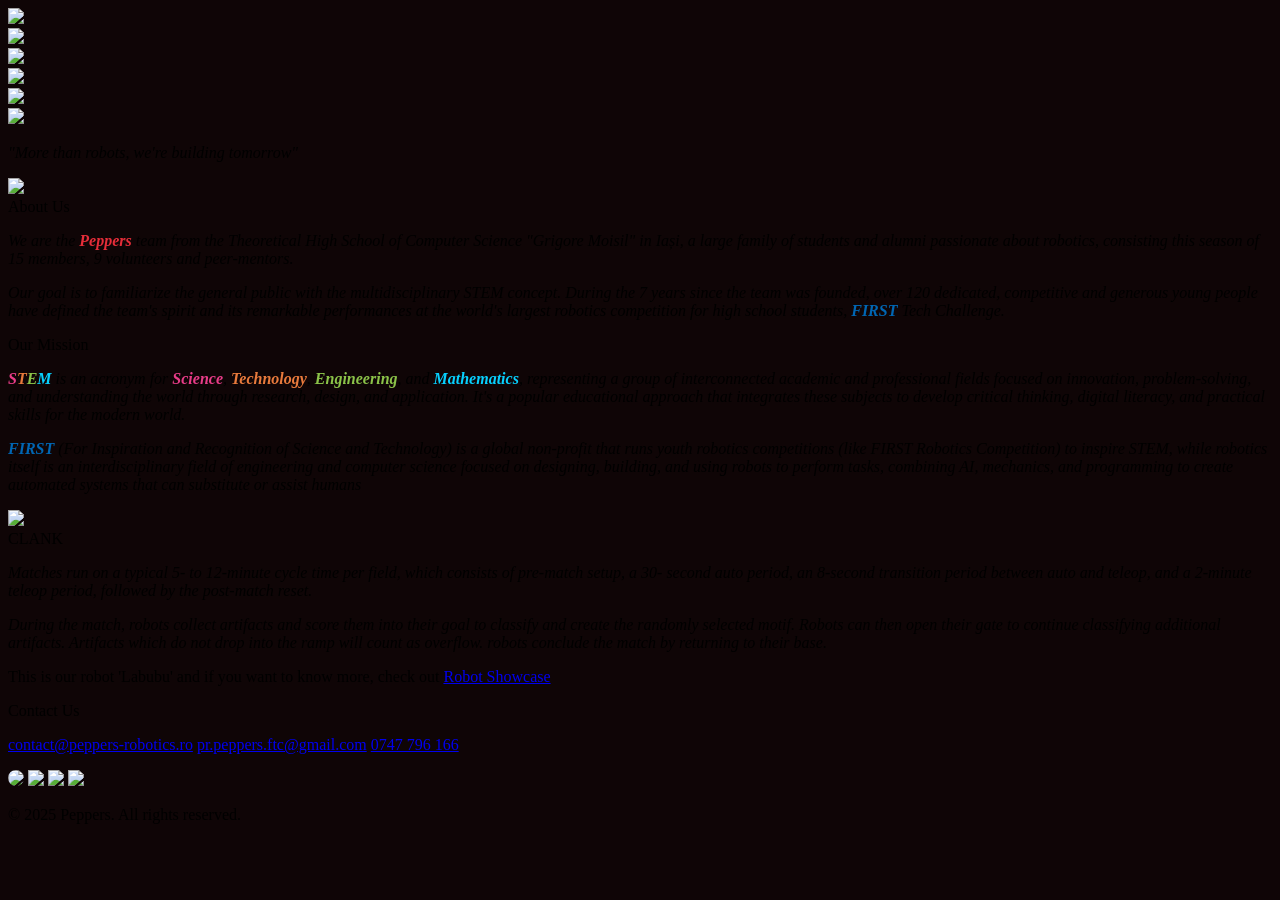
==== index.html @ 58ae0321 "Update index.html" ====
<!DOCTYPE html>
<html lang="en">

<head>
	<title> Home |Peppers #19044 </title>
	<link href="style.css" rel="stylesheet">
</head>

<body style="background-color:#0F0506;">
<div class="meniu">
			<div class="logo">
				<a href="index.html">
					<img src="imagini/Logo Site Peppers.png">
				</a>
			</div>
			<div class="buton">
				<a href="index.html">
					<img src="imagini/buton home.png">
				</a>
			</div>
			<div class="buton">
				<a href="Events.html">
					<img src="imagini/buton events.png">
				</a>
			</div>
			<div class="buton">
				<a href="Robot_Showcase.html">
					<img src="imagini/buton robot showcase.png">
				</a>
			</div>
			<div class="buton">
				<a href="Support_Us.html">
					<img src="imagini/buton support us.png">
				</a>
			</div>
			</div>
<div class="imagine_principala">
	<img  src="imagini/Portret.png" id="Portret">
</div>
<div class="Quote">
	<p><i>"More than robots, we're building tomorrow"</i></p>
</div>
<div class="about">
			<div class="about1">
			<img src="imagini/Imagine_echipa.JPG" id="Img_echipa">
			<div class="Title">
				About Us
			</div> 
			<div class="description">
				<i><p>We are the <b style="color:#E52D39">Peppers</b> team from the Theoretical High School of Computer Science "Grigore Moisil" in Iași, 
				a large family of students and alumni passionate about robotics, consisting this season of 15 members, 
				9 volunteers and peer-mentors.</p>
				<p>Our goal is to familiarize the general public with the multidisciplinary STEM concept.
	 			During the 7 years since the team was founded, over 120 dedicated, competitive and generous young people have defined the 
	 			team's spirit and its remarkable performances at the world's largest robotics competition for high school students, 
	 			<b style="color:#0066B3" >FIRST</b> Tech Challenge.</p></i>
			</div>
			<div class="Title">
				Our Mission
			</div>
			<div class="description">
				<i><p><b style="color:#E83C88">S</b><b style="color:#E87A3C">T</b><b style="color:#8BC349">E</b><b style="color:#07D0FE">M</b> is an acronym for <b style="color:#E83C88">Science</b>,<b style="color:#E87A3C"> Technology</b>, <b style="color:#8BC349">Engineering</b>, and <b style="color:#07D0FE">Mathematics</b>, representing a group of interconnected 
				academic and professional fields focused on innovation, problem-solving, and understanding the world through 
				research, design, and application. It's a popular educational approach that integrates these subjects to develop 
				critical thinking, digital literacy, and practical skills for the modern world.</p>
				<p><b style="color:#0066B3">FIRST</b> (For Inspiration and Recognition of Science and Technology) is a global non-profit that runs youth robotics
					 competitions (like FIRST Robotics Competition) to inspire STEM, while robotics itself is an interdisciplinary
					  field of engineering and computer science focused on designing, building, and using robots to perform tasks,
					   combining AI, mechanics, and programming to create automated systems that can substitute or assist humans
				</p></i>
			</div>
		</div>
		<div class="about2">
			<img src="imagini/Robotel3.JPG" id="Img_Robotel">
			<div class="Title">
				CLANK
			</div> 
			<div class="description">
				<i><p>Matches run on a typical 5- to 12-minute cycle time per field, which consists of pre-match setup, a 30-
				second auto period, an 8-second transition period between auto and teleop, and a 2-minute teleop
				period, followed by the post-match reset.</p>
				<p>During the match, robots collect artifacts and score them into their goal to classify and create the
				randomly selected motif. Robots can then open their gate to continue classifying additional
				artifacts. Artifacts which do not drop into the ramp will count as overflow.
				robots conclude the match by returning to their base.</p></i>
				<p>This is our robot 'Labubu' and if you want to know more, check out <a href="Robot_Showcase.html">Robot Showcase</a></p>
			</div>
		</div>
</div>
<div class="Contact_Us">
	<div class="Title">
		Contact Us
	</div>
	<p><a href="mailto:contact@peppers-robotics.ro">contact@peppers-robotics.ro</a>	
		<a href="mailto:pr.peppers.ftc@gmail.com">pr.peppers.ftc@gmail.com</a>
		<a href="tel:+40747796166" id="Nr_tel">0747 796 166</a></p>
	<p><a href="https://www.facebook.com/cyliispepp/"><img src="imagini/Facebook.png" style="border-radius: 25px;"></a>
	   <a href="https://www.youtube.com/channel/UCVYz7F24B_fS2NyifAHLp7w/videos"><img src="imagini/Youtube.png"></a>
	   <a href="https://www.instagram.com/cyliispepp/"><img src="imagini/Instagram.png"></a>
	   <a href="https://www.tiktok.com/@cyliispepp?_r=1&_t=ZN-92Sjn5C7EDG"><img src="imagini/TikTok.png"></a></p>
	   <p style="word-spacing: normal;">	© 2025 Peppers. All rights reserved.
</div>
</body>
</html>
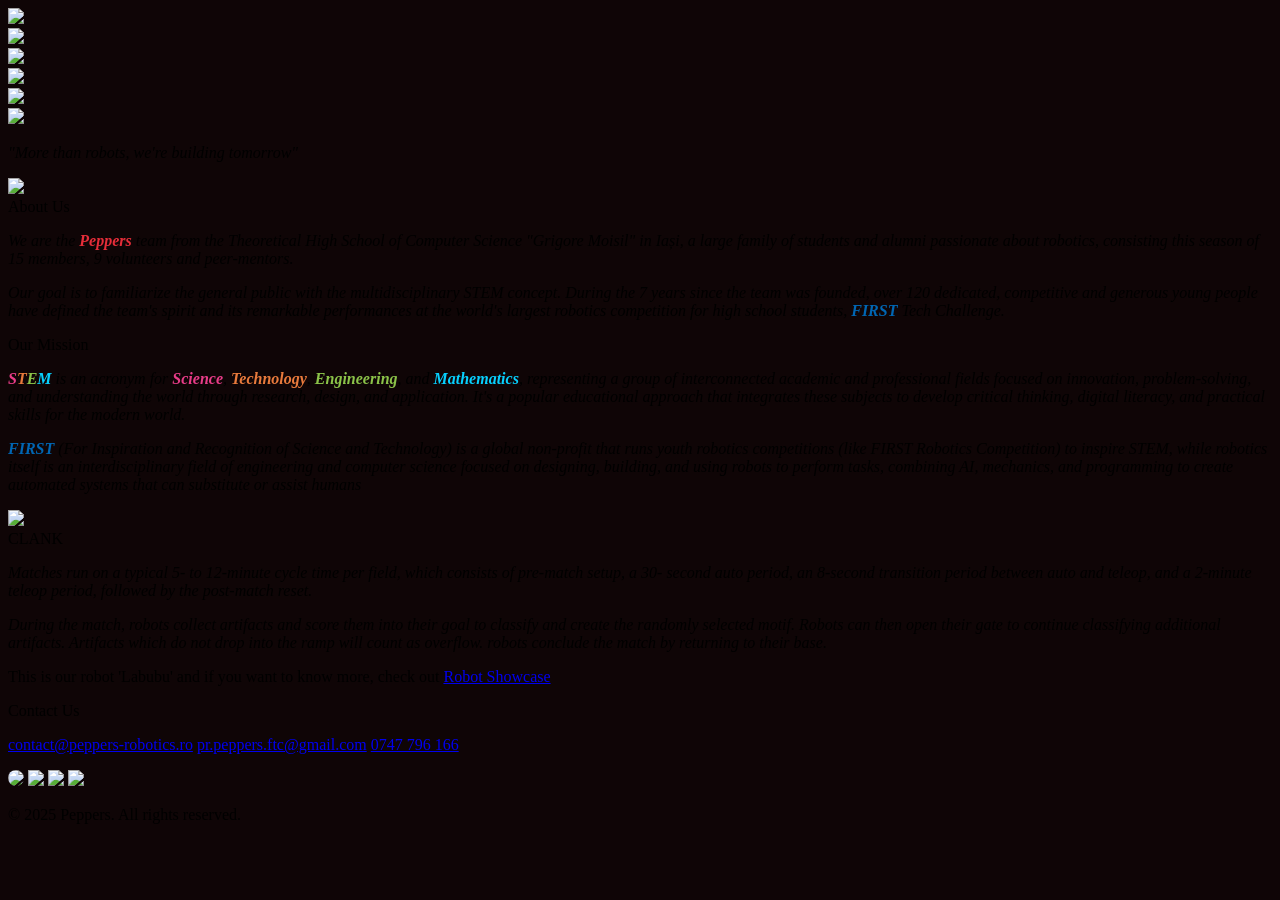
==== commit 5e0b73fa: "Update index.html" ====
--- a/index.html
+++ b/index.html
@@ -35,7 +35,7 @@
 			</div>
 			</div>
 <div class="imagine_principala">
-	<img  src="imagini/Portret.png" id="Portret">
+	<img  src="imagini/portret.png" id="Portret">
 </div>
 <div class="Quote">
 	<p><i>"More than robots, we're building tomorrow"</i></p>
@@ -104,3 +104,4 @@
 </html>
  
 
+
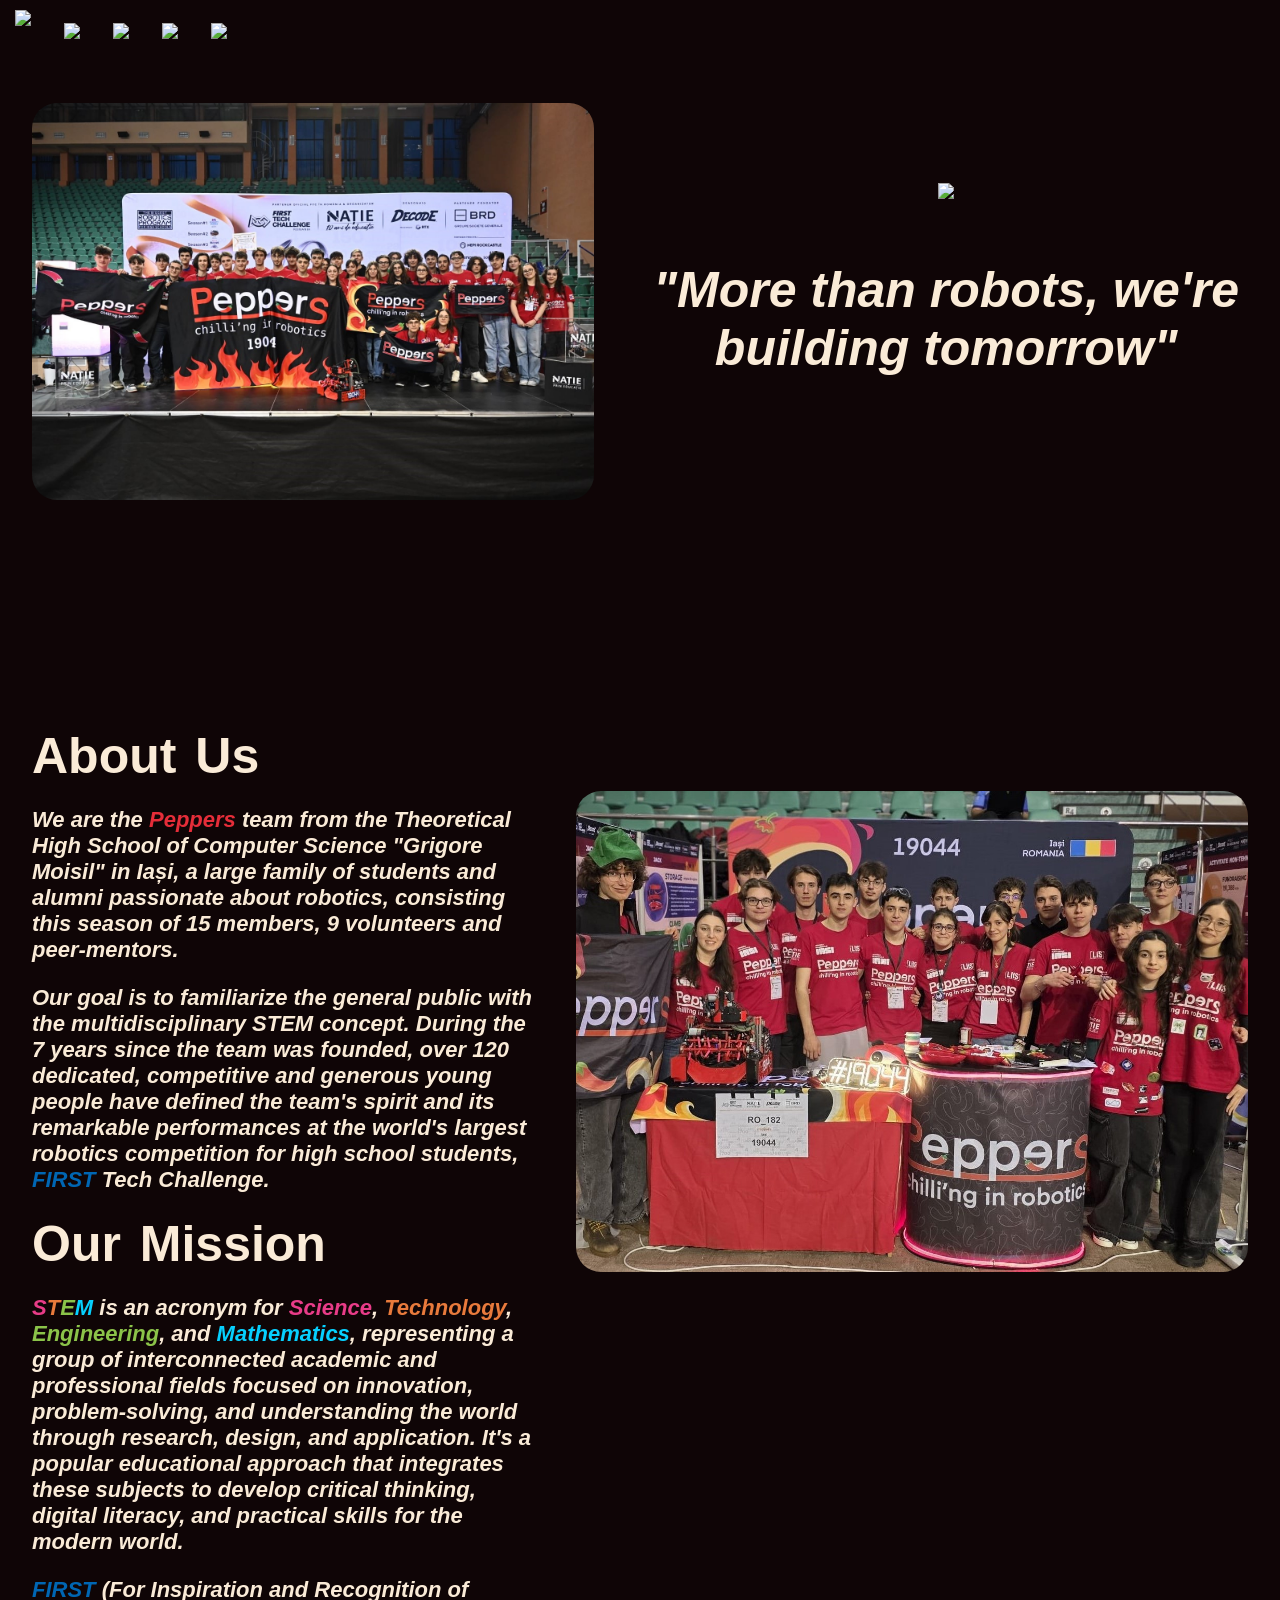
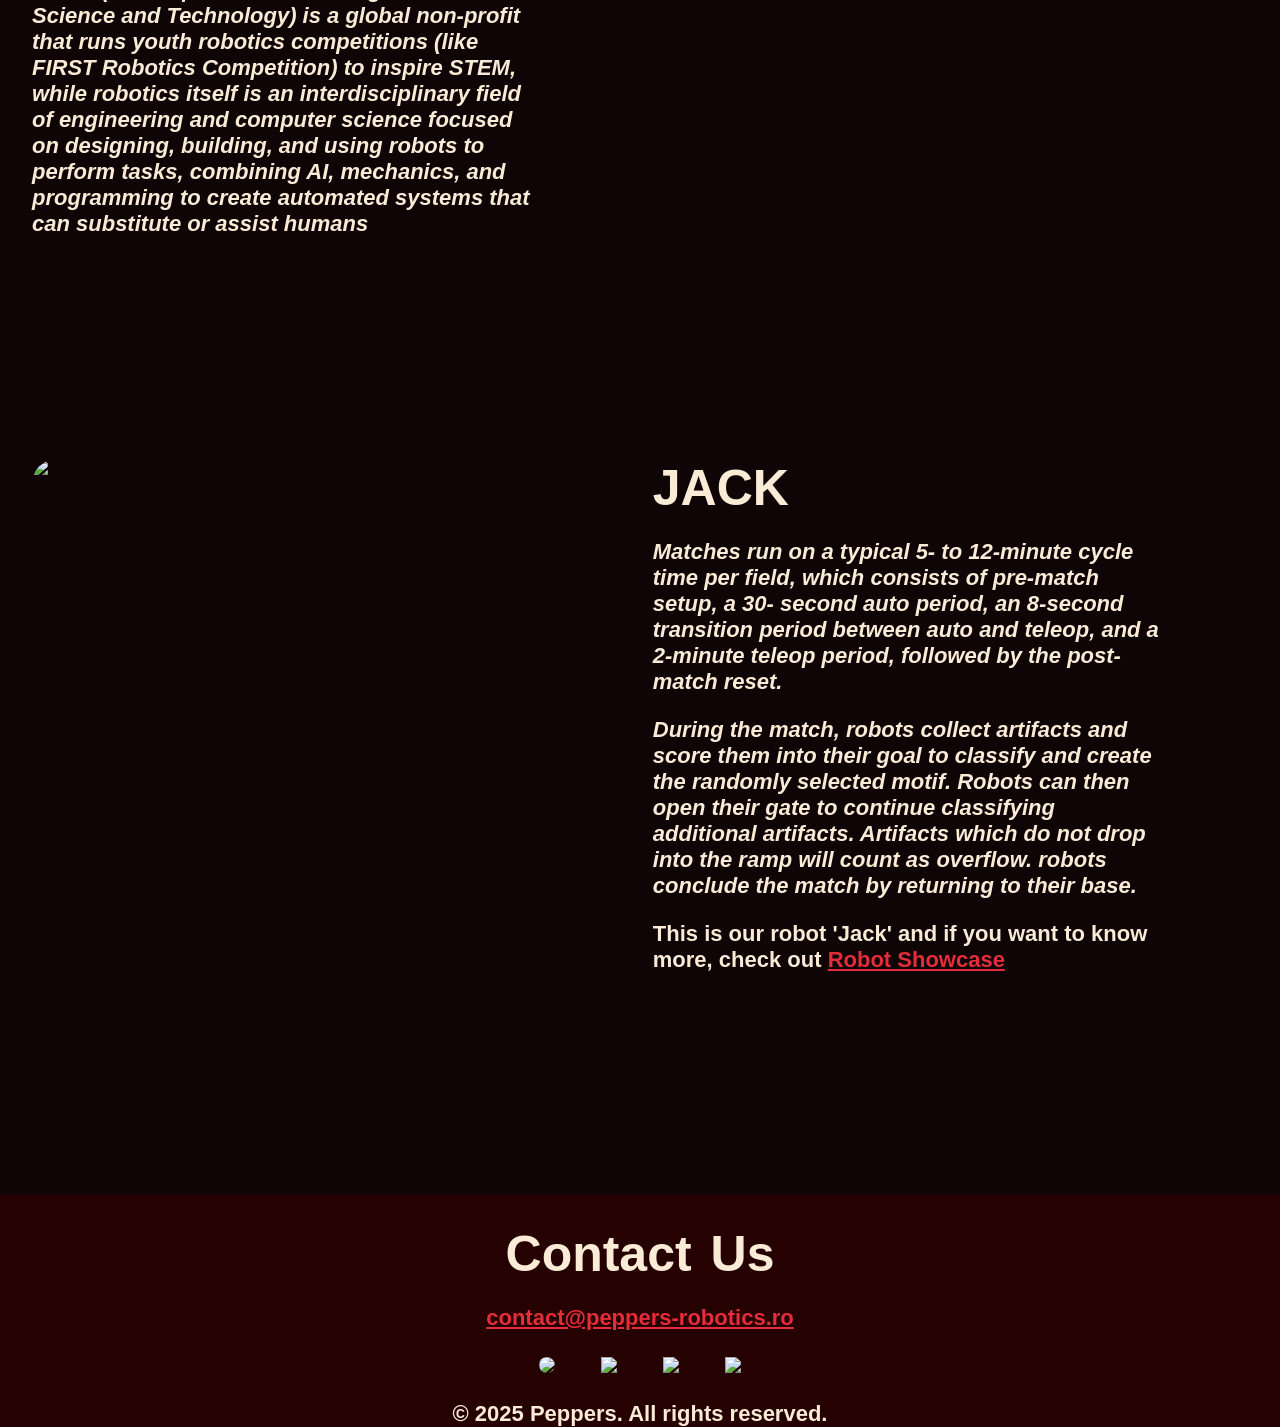
==== commit ab897a46: "performance performance" ====
--- a/index.html
+++ b/index.html
@@ -6,7 +6,7 @@
 	<link href="style.css" rel="stylesheet">
 </head>
 
-<body style="background-color:#0F0506;">
+<body style="background-color:#0F0506; margin:0; padding: 0; height:100vh;">
 <div class="meniu">
 			<div class="logo">
 				<a href="index.html">
@@ -34,15 +34,18 @@
 				</a>
 			</div>
 			</div>
-<div class="imagine_principala">
-	<img  src="imagini/portret.png" id="Portret">
+<div class="inceput" >
+<div class="imagine_principala" style="width:45%;">
+	<img  src="imagini/imagine_echipa_p.jpg" style="width:100%; height:auto; border-radius: 25px;">
 </div>
-<div class="Quote">
+<div class="Quote" style="width: 47.5% ;padding-left:2%; padding-top: 4%;">
+	<img src="imagini/Logo Site Peppers.png" style="width: 95%; height: auto;">
 	<p><i>"More than robots, we're building tomorrow"</i></p>
+</div>
 </div>
 <div class="about">
 			<div class="about1">
-			<img src="imagini/Imagine_echipa.JPG" id="Img_echipa">
+			<div class="par1">
 			<div class="Title">
 				About Us
 			</div> 
@@ -55,7 +58,7 @@
 	 			team's spirit and its remarkable performances at the world's largest robotics competition for high school students, 
 	 			<b style="color:#0066B3" >FIRST</b> Tech Challenge.</p></i>
 			</div>
-			<div class="Title">
+			<div class="Title">	
 				Our Mission
 			</div>
 			<div class="description">
@@ -69,11 +72,16 @@
 					   combining AI, mechanics, and programming to create automated systems that can substitute or assist humans
 				</p></i>
 			</div>
+			</div>
+			<div class="Img_echipa">
+			<img src="imagini/Imagine_echipa2.jpeg" style="border-radius: 25px; width: 100%" >
+			</div>
 		</div>
-		<div class="about2">
-			<img src="imagini/Robotel3.JPG" id="Img_Robotel">
+		<div class="about1">
+			<img src="imagini/Robotel4.JPG" id="Img_Robotel">
+			<div class="par1">
 			<div class="Title">
-				CLANK
+				JACK
 			</div> 
 			<div class="description">
 				<i><p>Matches run on a typical 5- to 12-minute cycle time per field, which consists of pre-match setup, a 30-
@@ -83,7 +91,8 @@
 				randomly selected motif. Robots can then open their gate to continue classifying additional
 				artifacts. Artifacts which do not drop into the ramp will count as overflow.
 				robots conclude the match by returning to their base.</p></i>
-				<p>This is our robot 'Labubu' and if you want to know more, check out <a href="Robot_Showcase.html">Robot Showcase</a></p>
+				<p>This is our robot 'Jack' and if you want to know more, check out <a href="Robot_Showcase.html">Robot Showcase</a></p>
+			</div>
 			</div>
 		</div>
 </div>
@@ -91,9 +100,7 @@
 	<div class="Title">
 		Contact Us
 	</div>
-	<p><a href="mailto:contact@peppers-robotics.ro">contact@peppers-robotics.ro</a>	
-		<a href="mailto:pr.peppers.ftc@gmail.com">pr.peppers.ftc@gmail.com</a>
-		<a href="tel:+40747796166" id="Nr_tel">0747 796 166</a></p>
+	<p><a href="mailto:contact@peppers-robotics.ro">contact@peppers-robotics.ro</a></p>
 	<p><a href="https://www.facebook.com/cyliispepp/"><img src="imagini/Facebook.png" style="border-radius: 25px;"></a>
 	   <a href="https://www.youtube.com/channel/UCVYz7F24B_fS2NyifAHLp7w/videos"><img src="imagini/Youtube.png"></a>
 	   <a href="https://www.instagram.com/cyliispepp/"><img src="imagini/Instagram.png"></a>
@@ -105,3 +112,7 @@
  
 
 
+
+
+
+
--- a/style.css
+++ b/style.css
@@ -0,0 +1,269 @@
+a:link {
+  color: #E52D39;
+}
+
+a:visited {
+  color: #A62f03;
+}
+
+a:hover {
+  color: #f26716;
+}
+
+a:active {
+  color: #591202;
+}
+.meniu {
+    display: flex;
+    gap: 33px;
+    justify-content: left;
+    align-content: left;
+    background-color: #0F0506;
+    padding-bottom: 10px;
+    padding-top: 10px;
+    padding-left: 15px;
+}
+.buton {
+    flex: 0 0 auto;
+    position: relative;
+}
+.buton img {
+    width: auto;
+    height: 25px;
+    object-fit: cover;
+    transition: transform .2s;
+    margin-top: 13px;
+}
+.logo img {
+    height: 50px;
+    width:auto;
+    object-fit: cover;
+    transition: transform .2s;
+}
+.logo img:hover {
+    transform: scale(1.1);
+}
+.buton img:hover {
+    transform: scale(1.15);
+}
+.inceput{
+    display: flex;
+    column-gap: 2.5%;
+    margin-left: 2.5%;
+    margin-top: 50px;
+}
+.Img_echipa{
+    width: 52.5%;
+    padding-top:5%;
+}
+.about{
+    margin-top: 100px;
+    color: antiquewhite;
+    font-family: Arial, Helvetica, sans-serif;
+    font-size: 22px;
+    font-weight: bold;
+    width: 100%;
+    padding-left: 2.5%;
+    padding-right: 2.5%;
+    column-gap:2.5%;
+}
+.par1{
+    width: 40%;
+}
+#Img_Robotel{
+    border-radius: 25px;
+    width: 46%;
+    height: auto;
+}
+.about1{
+    margin-bottom: 200px;
+    display:flex;
+    column-gap: 2.5%;
+}
+.Title{
+    font-size: 50px;
+    font-weight: bold;
+    word-spacing: 5px;
+}
+.blue{
+    text-decoration: underline;
+    text-decoration-color: #002B7F;
+    text-decoration-thickness: 3px;
+}
+.yellow{
+    text-decoration: underline;
+    text-decoration-color: #FCD116;
+    text-decoration-thickness: 3px;
+}
+.red{
+    text-decoration: underline;
+    text-decoration-color: #CE1126;
+    text-decoration-thickness: 3px;
+}
+.imagine_principala{
+    margin-bottom: 30px
+}
+.Contact_Us{
+    margin:0px;
+    margin-top: 40px;
+    padding-top: 30px;
+    width: 100%;
+    text-align:center;
+    color: antiquewhite;
+    font-family: Arial, Helvetica, sans-serif;
+    font-size: 22px;
+    font-weight: bold;
+    word-spacing: 40px;
+    background-color: #260101;
+
+    bottom:0;
+}
+#Nr_tel{
+    word-spacing: 2px;
+}
+.Contact_Us img {
+    width: 60px;
+    height: auto;
+}
+.Quote{
+    text-align:center;
+    color: antiquewhite;
+    font-family: Arial, Helvetica, sans-serif;
+    font-size: 50px;
+    font-weight: bold;
+    margin-bottom: 200px;
+}
+.row-1{
+    margin-top: 30px;
+    display: flex;
+    column-gap: 4%;
+}
+.PSS{
+    border-style: solid;
+    border-color: #F26716;
+    width: 28%;
+    margin-left: 4%;
+}
+.Event_img_1{
+    display: flex;
+    aspect-ratio: 3/1;
+}
+.Event_img_1 img{
+width: 33%;
+height: 100%;
+overflow: hidden;
+}
+.desc-event{
+    text-align:center;
+    color: antiquewhite;
+    font-family: Arial, Helvetica, sans-serif;
+    font-weight: bold;
+    margin-bottom: 30px;
+    margin-left: 5px;
+    margin-right: 5px;
+}
+.DUR{
+    border-style: solid;
+    border-color: #F26716;
+    width: 28%;
+}
+.RoboReach{
+    border-style: solid;
+    border-color: #F26716;
+    width: 28%;
+    margin-right: 4%;
+}
+.mecanisme{
+    width: 100%;
+    margin-top: 60px;
+    display:flex;
+    column-gap: 7%;
+    margin-left: 7%;
+}
+.mecanisme img{
+    width: 100%;
+    height: 100%;
+}
+.descriere_mecanism{
+    display:flex;
+    column-gap: 6.5%;
+    margin-left: 3%;
+    margin-top: 60px;
+}
+.descriere_mecanism img{
+    width: 50%;
+}
+.text_mecanism{
+    border-radius: 25px;
+    background-color: #260101;
+    color: antiquewhite;
+    font-family: Arial, Helvetica, sans-serif;
+    font-size: 25px;
+    font-weight: bold;
+    width: 40%;
+    margin-top: 15%;
+    padding-top: 3%;
+    margin-bottom: 15%;
+    padding-bottom: 3%;
+    padding-left: 1%;
+    padding-right: 1%;
+}
+#Nume_mecanism{
+    font-size: 55px;
+    font-weight: bold;
+    word-spacing: 5px;
+    text-align: center;
+}
+#buton1 :hover{
+    transition: background-color 0.6s, border-radius 0s, border-color 0.6s ;
+    background-color: #F26716; 
+    border-color:#F26716;
+    border-radius: 25px;
+}
+#buton2 :hover{
+    transition: background-color 0.6s, border-radius 0s, border-color 0.6s ;
+    background-color: #F26716; 
+    border-color:#F26716;
+    border-radius: 25px;
+}
+#buton3 :hover{
+    transition: background-color 0.6s, border-radius 0s, border-color 0.6s ;
+    background-color: #F26716; 
+    border-color:#F26716;
+    border-radius: 25px;
+}
+#buton4 :hover{
+    transition: background-color 0.6s, border-radius 0s, border-color 0.6s ;
+    background-color: #F26716; 
+    border-color:#F26716;
+    border-radius: 25px;
+}
+.Quote2{
+    text-align:center;
+    color: antiquewhite;
+    font-family: Arial, Helvetica, sans-serif;
+    font-size: 50px;
+    font-weight: bold;
+    margin-bottom: 100px;
+    margin-top: 100px;
+}
+.Bule_Sponsori img{
+    width:54%;
+    height: auto;
+    margin-left: 23%;
+}
+.Beneficii_Sponsori{
+    margin-top: 100px;
+    text-align: center;
+    color: antiquewhite;
+    font-family: Arial, Helvetica, sans-serif;
+    font-size: 22px;
+    margin-left: 27%;
+    margin-right: 27%;
+}
+.Subtitle{
+    font-size: 36px;
+    font-weight: bold;
+    margin-bottom: 23px;
+
+}
